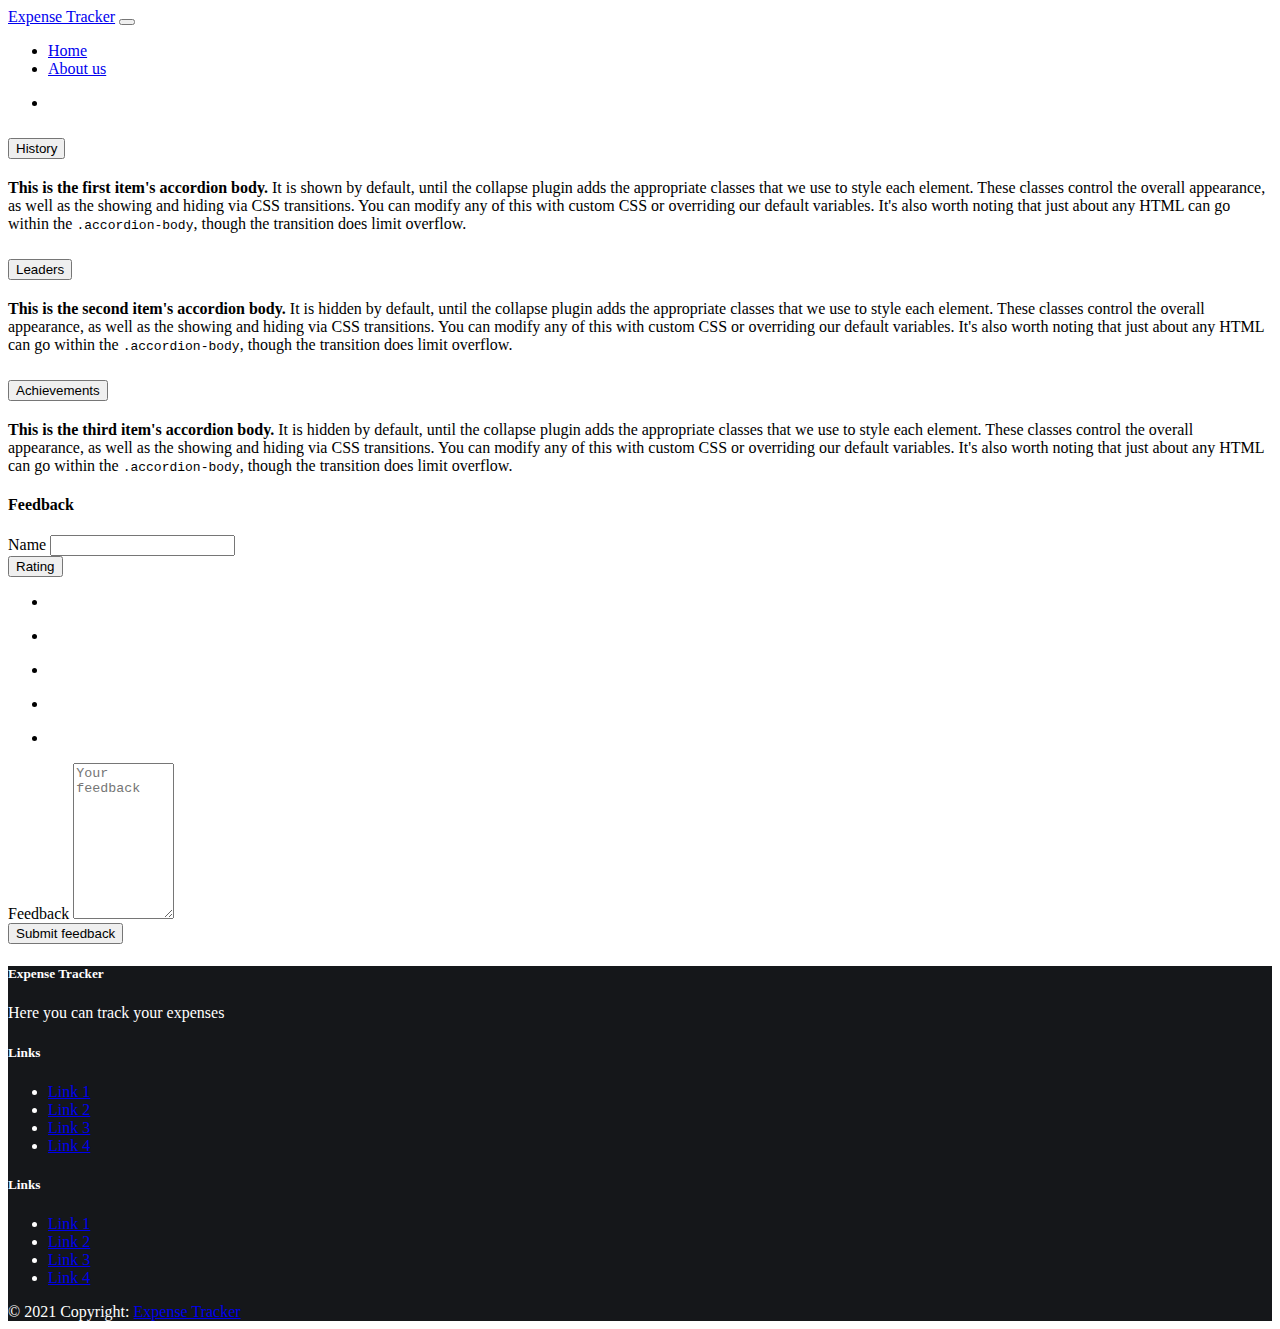
==== aboutus.html @ 8f08b47d "deploying to github" ====
<!DOCTYPE html>
<html lang="en">
<head>
    <meta charset="UTF-8">
    <meta name="viewport" content="width=device-width, initial-scale=1.0">
    <link rel="stylesheet" href="https://cdnjs.cloudflare.com/ajax/libs/font-awesome/5.15.3/css/all.min.css" integrity="sha512-iBBXm8fW90+nuLcSKlbmrPcLa0OT92xO1BIsZ+ywDWZCvqsWgccV3gFoRBv0z+8dLJgyAHIhR35VZc2oM/gI1w==" crossorigin="anonymous" referrerpolicy="no-referrer" />
    <link href="https://cdn.jsdelivr.net/npm/bootstrap@5.0.2/dist/css/bootstrap.min.css" rel="stylesheet" integrity="sha384-EVSTQN3/azprG1Anm3QDgpJLIm9Nao0Yz1ztcQTwFspd3yD65VohhpuuCOmLASjC" crossorigin="anonymous">

    <link rel="stylesheet" href="styles.css">
    <title>Expense tracker - About us</title>
</head>
<body class="d-flex flex-column min-vh-100">
    <!-- header start -->
    <header class="position-fixed w-100">
        <nav class="navbar navbar-expand-lg navbar-dark bg-dark">
            <div class="container-fluid">
              <a class="navbar-brand" href="#">Expense Tracker</a>
              <button class="navbar-toggler" type="button" data-bs-toggle="collapse" data-bs-target="#navbarSupportedContent" aria-controls="navbarSupportedContent" aria-expanded="false" aria-label="Toggle navigation">
                <span class="navbar-toggler-icon"></span>
              </button>
              <div class="collapse navbar-collapse" id="navbarSupportedContent">
                <ul class="navbar-nav me-auto mb-2 mb-lg-0 float-right">
                  <li class="nav-item">
                    <a class="nav-link" href="home.html">Home</a>
                  </li>
                  <li class="nav-item">
                    <a class="nav-link active" href="#">About us</a>
                  </li>
                </ul>
                <ul class="navbar-nav ms-auto mb-2 mb-lg-0">
                    <li>
                        <a href="index.html" class="btn"><i class="fas fa-sign-out-alt" style="color: white;"></i></a>
                    </li>
                </ul>
              </div>
            </div>
          </nav>
    </header>
    <!-- end of header -->

    <!-- Start of content -->
    <div class="container">
        <div class="row mt-5">
            <div class="col-12 col-md-4">
                <div class="accordion" id="accordionExample">
                    <div class="accordion-item">
                      <h2 class="accordion-header" id="headingOne">
                        <button class="accordion-button" type="button" data-bs-toggle="collapse" data-bs-target="#collapseOne" aria-expanded="true" aria-controls="collapseOne">
                          History
                        </button>
                      </h2>
                      <div id="collapseOne" class="accordion-collapse collapse show" aria-labelledby="headingOne" data-bs-parent="#accordionExample">
                        <div class="accordion-body">
                          <strong>This is the first item's accordion body.</strong> It is shown by default, until the collapse plugin adds the appropriate classes that we use to style each element. These classes control the overall appearance, as well as the showing and hiding via CSS transitions. You can modify any of this with custom CSS or overriding our default variables. It's also worth noting that just about any HTML can go within the <code>.accordion-body</code>, though the transition does limit overflow.
                        </div>
                      </div>
                    </div>
                    <div class="accordion-item">
                      <h2 class="accordion-header" id="headingTwo">
                        <button class="accordion-button collapsed" type="button" data-bs-toggle="collapse" data-bs-target="#collapseTwo" aria-expanded="false" aria-controls="collapseTwo">
                          Leaders
                        </button>
                      </h2>
                      <div id="collapseTwo" class="accordion-collapse collapse" aria-labelledby="headingTwo" data-bs-parent="#accordionExample">
                        <div class="accordion-body">
                          <strong>This is the second item's accordion body.</strong> It is hidden by default, until the collapse plugin adds the appropriate classes that we use to style each element. These classes control the overall appearance, as well as the showing and hiding via CSS transitions. You can modify any of this with custom CSS or overriding our default variables. It's also worth noting that just about any HTML can go within the <code>.accordion-body</code>, though the transition does limit overflow.
                        </div>
                      </div>
                    </div>
                    <div class="accordion-item">
                      <h2 class="accordion-header" id="headingThree">
                        <button class="accordion-button collapsed" type="button" data-bs-toggle="collapse" data-bs-target="#collapseThree" aria-expanded="false" aria-controls="collapseThree">
                          Achievements
                        </button>
                      </h2>
                      <div id="collapseThree" class="accordion-collapse collapse" aria-labelledby="headingThree" data-bs-parent="#accordionExample">
                        <div class="accordion-body">
                          <strong>This is the third item's accordion body.</strong> It is hidden by default, until the collapse plugin adds the appropriate classes that we use to style each element. These classes control the overall appearance, as well as the showing and hiding via CSS transitions. You can modify any of this with custom CSS or overriding our default variables. It's also worth noting that just about any HTML can go within the <code>.accordion-body</code>, though the transition does limit overflow.
                        </div>
                      </div>
                    </div>
                  </div>
            </div>
            <div class="col-12 col-md-7">
                <div class="card">
                    <div class="card-body">
                        <h4 class="card-title">Feedback</h4>
                        <form>
                            <div class="mb-3">
                                <label for="name" class="form-label">Name</label>
                                <input type="text" name="name" id="name" class="form-control">
                            </div>
                            <div class="dropdown">
                                <button class="btn dropdown-toggle" type="button" id="dropdownMenuButton1" data-bs-toggle="dropdown" aria-expanded="false">
                                  Rating
                                </button>
                                <ul class="dropdown-menu" aria-labelledby="dropdownMenuButton1">
                                    <li>
                                      <div class="dropdown-item">
                                        <i class="fas fa-star"></i>
                                      </div>
                                    </li>
                                  <li><div class="dropdown-item"><i class="fas fa-star"></i><i class="fas fa-star"></i></div></li>
                                  <li><div class="dropdown-item"><i class="fas fa-star"></i><i class="fas fa-star"></i><i class="fas fa-star"></i></div></li>
                                  <li><div class="dropdown-item"><i class="fas fa-star"></i><i class="fas fa-star"></i><i class="fas fa-star"></i><i class="fas fa-star"></i></div></li>
                                  <li><div class="dropdown-item"><i class="fas fa-star"></i><i class="fas fa-star"></i><i class="fas fa-star"></i><i class="fas fa-star"></i><i class="fas fa-star"></i></div></li>
                                </ul>
                              </div>
                            <div class="mb-3">
                                <label for="feedback" class="form-label">Feedback</label>
                                <textarea name="feedback" id="feedback" class="form-control" rows="10" cols="10" placeholder="Your feedback"></textarea>
                            </div>
                            <button class="btn btn-secondary">Submit feedback</button>
                        </form>
                    </div>
                </div>
            </div>
        </div>
        
    </div>
   

      <!-- end of content -->
    <!-- Footer -->
<footer class="mt-auto page-footer font-small pt-4">

    <!-- Footer Links -->
    <div class="container-fluid text-center text-md-left">
  
      <!-- Grid row -->
      <div class="row">
  
        <!-- Grid column -->
        <div class="col-md-6 mt-md-0 mt-3">
  
          <!-- Content -->
          <h5 class="text-uppercase">Expense Tracker</h5>
          <p>Here you can track your expenses</p>
  
        </div>
        <!-- Grid column -->
  
        <!-- <hr class="clearfix d-md-none pb-3"> -->
  
        <!-- Grid column -->
        <div class="col-md-3 mb-md-0 mb-3">
  
          <!-- Links -->
          <h5 class="text-uppercase">Links</h5>
  
          <ul class="list-unstyled">
            <li>
              <a href="#!">Link 1</a>
            </li>
            <li>
              <a href="#!">Link 2</a>
            </li>
            <li>
              <a href="#!">Link 3</a>
            </li>
            <li>
              <a href="#!">Link 4</a>
            </li>
          </ul>
  
        </div>
        <!-- Grid column -->
  
        <!-- Grid column -->
        <div class="col-md-3 mb-md-0 mb-3">
  
          <!-- Links -->
          <h5 class="text-uppercase">Links</h5>
  
          <ul class="list-unstyled">
            <li>
              <a href="#!">Link 1</a>
            </li>
            <li>
              <a href="#!">Link 2</a>
            </li>
            <li>
              <a href="#!">Link 3</a>
            </li>
            <li>
              <a href="#!">Link 4</a>
            </li>
          </ul>
  
        </div>
        <!-- Grid column -->
  
      </div>
      <!-- Grid row -->
  
    </div>
    <!-- Footer Links -->
  
    <!-- Copyright -->
    <div class="footer-copyright text-center py-3">© 2021 Copyright:
      <a href="#">Expense Tracker</a>
    </div>
    <!-- Copyright -->
  
  </footer>
  <!-- Footer -->
    <script src="https://cdn.jsdelivr.net/npm/bootstrap@5.0.2/dist/js/bootstrap.bundle.min.js" integrity="sha384-MrcW6ZMFYlzcLA8Nl+NtUVF0sA7MsXsP1UyJoMp4YLEuNSfAP+JcXn/tWtIaxVXM" crossorigin="anonymous"></script>   

</body>
</html>
---- styles.css ----
input:hover, textarea:hover {
    background-color: lightgray;
}

footer {
    background-color: #15171a;
    color: white;
    margin-top: 15px;
}

.carousel-item {
    height: 400px;
}

header {
    z-index: 1;
}

.container {
    margin-top: 20px;
}

i {
    color: goldenrod;
}
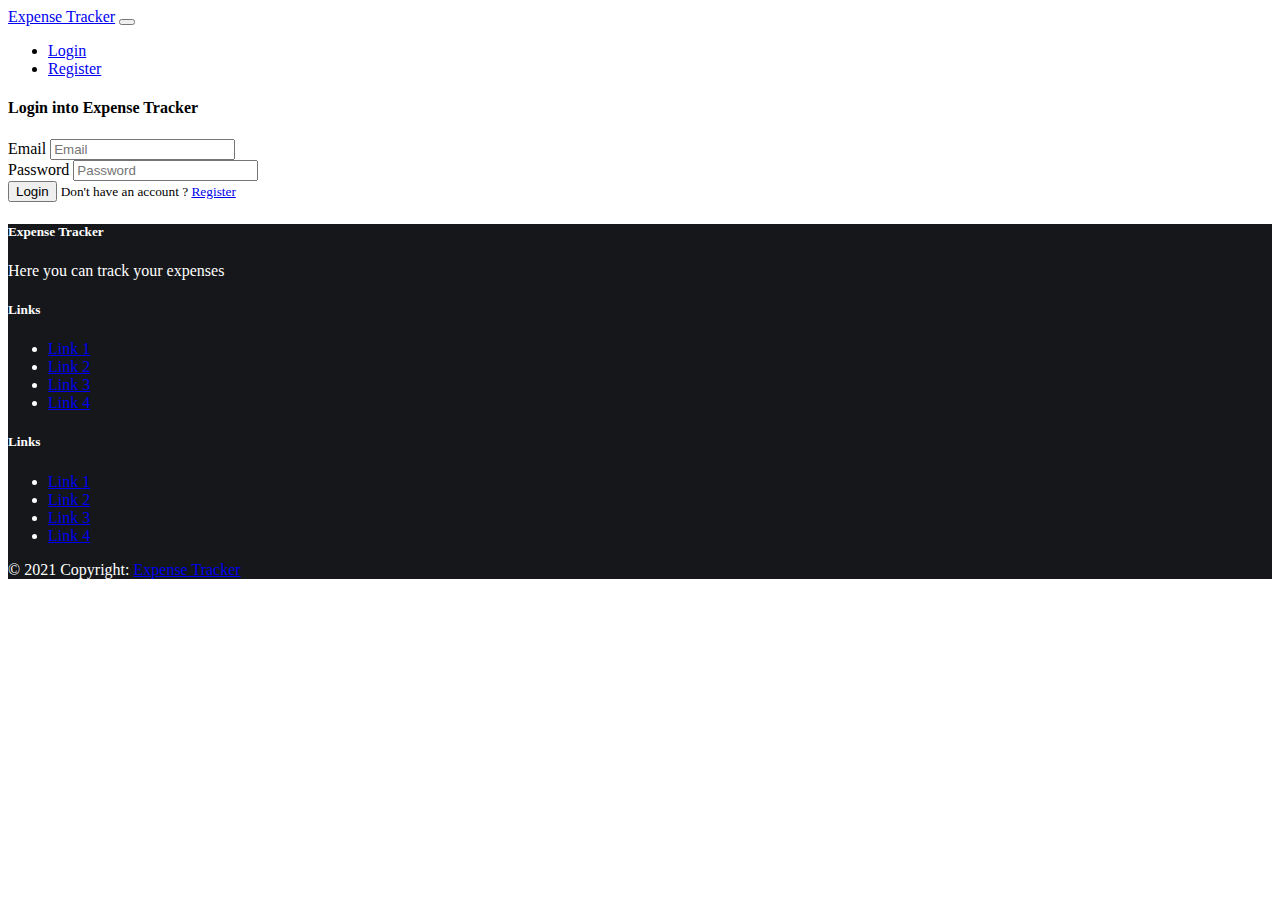
==== commit 5f2542a4: "completed" ====
--- a/aboutus.html
+++ b/aboutus.html
@@ -29,7 +29,7 @@
                 </ul>
                 <ul class="navbar-nav ms-auto mb-2 mb-lg-0">
                     <li>
-                        <a href="index.html" class="btn"><i class="fas fa-sign-out-alt" style="color: white;"></i></a>
+                        <button onclick="logout()" class="btn"><i class="fas fa-sign-out-alt" style="color: white;"></i></a>
                     </li>
                 </ul>
               </div>
@@ -205,6 +205,6 @@
   </footer>
   <!-- Footer -->
     <script src="https://cdn.jsdelivr.net/npm/bootstrap@5.0.2/dist/js/bootstrap.bundle.min.js" integrity="sha384-MrcW6ZMFYlzcLA8Nl+NtUVF0sA7MsXsP1UyJoMp4YLEuNSfAP+JcXn/tWtIaxVXM" crossorigin="anonymous"></script>   
-
+    <script src="aboutus.js"></script>
 </body>
 </html>--- a/styles.css
+++ b/styles.css
@@ -9,8 +9,16 @@
     margin-top: 15px;
 }
 
+.error {
+    border-color: red;
+}
+
 .carousel-item {
     height: 400px;
+}
+
+small {
+    margin-top: 5px;
 }
 
 header {
